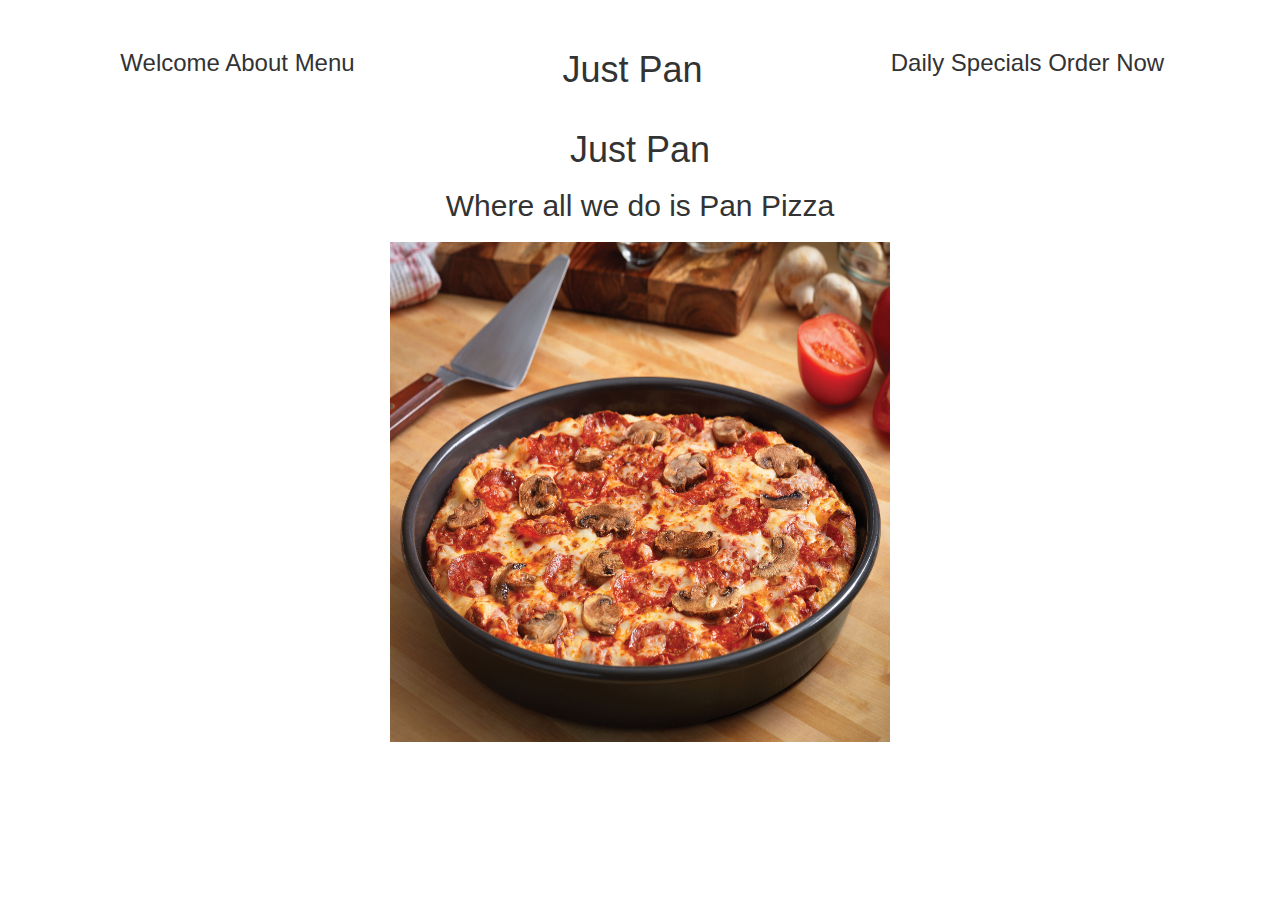
==== index.html @ 968712d0 "new" ====
<!DOCTYPE html>
<html>
<head>
  <title>
    Boostrap Demo
  </title>

  <link rel="stylesheet" href="https://maxcdn.bootstrapcdn.com/bootstrap/3.3.7/css/bootstrap.min.css" integrity="sha384-BVYiiSIFeK1dGmJRAkycuHAHRg32OmUcww7on3RYdg4Va+PmSTsz/K68vbdEjh4u" crossorigin="anonymous">
  <link href="https://fonts.googleapis.com/css?family=Amatic+SC|Open+Sans+Condensed:300" rel="stylesheet">
  <link href="css/styles2.css" rel="stylesheet">
  </head>

  <body>
  <div class="container nav">
     <div class="row">
       <div class="col-sm-4">
         <h3>Welcome   About   Menu</h3>
       </div>
       <div class="col-sm-4">
         <h1>Just Pan</h1>
       </div>
       <div class="col-sm-4">
         <h3>Daily Specials   Order Now</h3>
        </div>
     </div>
    </div>

    <div class="container title">
        <h1>Just Pan</h1>
        <h2>Where all we do is Pan Pizza</h2>
    </div>

    <div class="container picture">
        <img src="images/pan.jpg" width="500px" height="500px" alt="pan-pizza"/>
    </div>

<div>





  </body>
---- css/styles2.css ----
div{
     margin-top: 10px;
     text-align: center;
   }
.empty-space{
  min-height: 200px;
}

.nav li{
  display: inline;
  padding: 20px;
  font-size: 25px;
  background-color: blue;
}
.image{
  padding-top: 40px;
  padding-bottom: 50px;
  image: url("")
}
.empty-space{
  min-height: 400px;
}
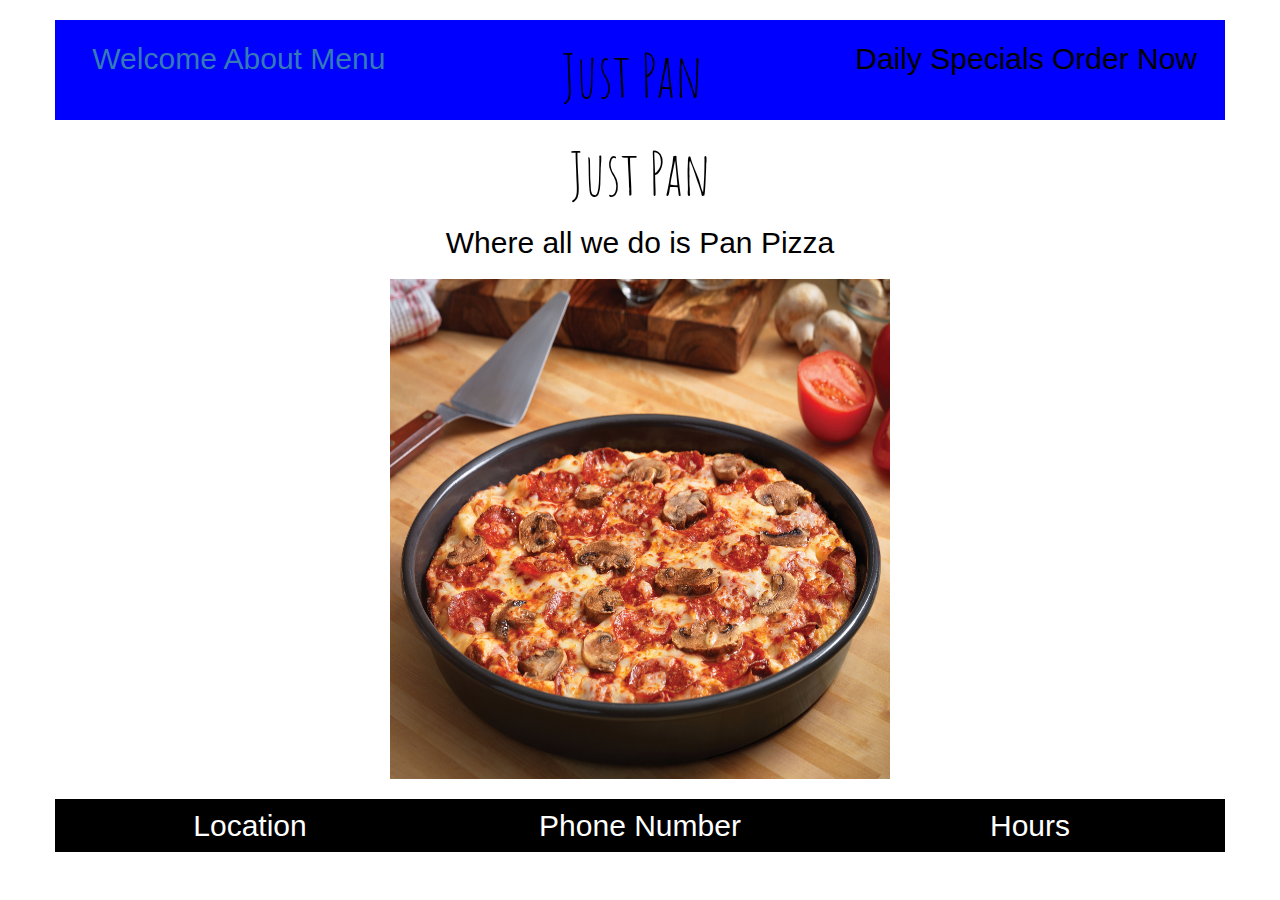
==== commit 0beb60f6: "3/7" ====
--- a/index.html
+++ b/index.html
@@ -2,25 +2,24 @@
 <html>
 <head>
   <title>
-    Boostrap Demo
+    Just Pan
   </title>
 
   <link rel="stylesheet" href="https://maxcdn.bootstrapcdn.com/bootstrap/3.3.7/css/bootstrap.min.css" integrity="sha384-BVYiiSIFeK1dGmJRAkycuHAHRg32OmUcww7on3RYdg4Va+PmSTsz/K68vbdEjh4u" crossorigin="anonymous">
   <link href="https://fonts.googleapis.com/css?family=Amatic+SC|Open+Sans+Condensed:300" rel="stylesheet">
   <link href="css/styles2.css" rel="stylesheet">
   </head>
-
   <body>
   <div class="container nav">
      <div class="row">
-       <div class="col-sm-4">
-         <h3>Welcome   About   Menu</h3>
+       <div class="col-sm-4 left-nav">
+        <h2> <div id="nav"> <a href="index.html">Welcome</a> <a href="about.html">About</a> <a href="menu.html">Menu</a></div> </h2>
        </div>
-       <div class="col-sm-4">
+       <div class="col-sm-4 center-nav">
          <h1>Just Pan</h1>
        </div>
-       <div class="col-sm-4">
-         <h3>Daily Specials   Order Now</h3>
+       <div class="col-sm-4 right-nav">
+         <h2>Daily Specials   Order Now</h2>
         </div>
      </div>
     </div>
@@ -34,10 +33,18 @@
         <img src="images/pan.jpg" width="500px" height="500px" alt="pan-pizza"/>
     </div>
 
-<div>
-
-
-
-
-
   </body>
+  <footer>
+    <div class ="container footer">
+      <div class="row">
+        <div class="col-sm-4 footer-text">
+          <h6> Location</h6>
+        </div>
+        <div class="col-sm-4 footer-text">
+          <h6> Phone Number</h6>
+        </div>
+        <div class="col-sm-4 footer-text">
+          <h6> Hours</h6>
+        </div>
+</footer>
+</html>
--- a/css/styles2.css
+++ b/css/styles2.css
@@ -1,23 +1,100 @@
-
-div{
+h1{
+  font-family: 'Amatic SC', cursive;
+  font-size: 60px;
+  text-align: center;
+  color: black;
+}
+h2{
+  font-family: 'helvetica', cursive;
+  font-size: 30px;
+  text-align: center;
+  color: black;
+}
+h3{
+  font-family: 'Amatic SC', cursive;
+  font-size: 30px;
+  text-align: center;
+}
+h4{
+  font-family: 'Amatic SC', cursive;
+  font-size: 30px;
+  text-align: center;
+}
+h6{
+  font-family: 'helvetica';
+  font-size: 30px;
+  color: white;
+  text-align: center;
+}
+p{
+  font-size: 15px;
+  font-family: helvetica;
+  text-align: center;
+}
+.picture{
      margin-top: 10px;
      text-align: center;
-   }
+}
 .empty-space{
   min-height: 200px;
 }
-
-.nav li{
-  display: inline;
-  padding: 20px;
-  font-size: 25px;
+.nav{
+  margin-top: 20px;
+  border-color: blue;
+  border-style: solid;
+  border-width: 2px;
   background-color: blue;
+  text-align: justify;
 }
-.image{
-  padding-top: 40px;
-  padding-bottom: 50px;
-  image: url("")
+.left-nav{
+  text-align: center;
+  color: black;
+}
+.center-nav{
+  text-align: center;
+}
+.right-nav{
+  text-align: center;
+}
+.title{
+  text-align: center;
 }
 .empty-space{
   min-height: 400px;
 }
+.image{
+  text-align: left;
+}
+.title-about{
+  text-align: center;
+}
+.box-one{
+  position: absolute;
+  left: 20px;
+}
+.box-two{
+      position: absolute;
+      right: 300px;
+      width: 400px;
+      height: 40px;
+}
+.col-sm-6{
+  text-align: center;
+}
+.footer{
+  position: center;
+  text-align: center;
+  background: black;
+  margin-top: 20px;
+}
+.footer-text{
+  text-align: center;
+}
+.footer-about{
+  position: center;
+  position: absolute;
+  text-align: center;
+  background: black;
+  margin-top: 20px;
+  bottom: -90px;
+}
